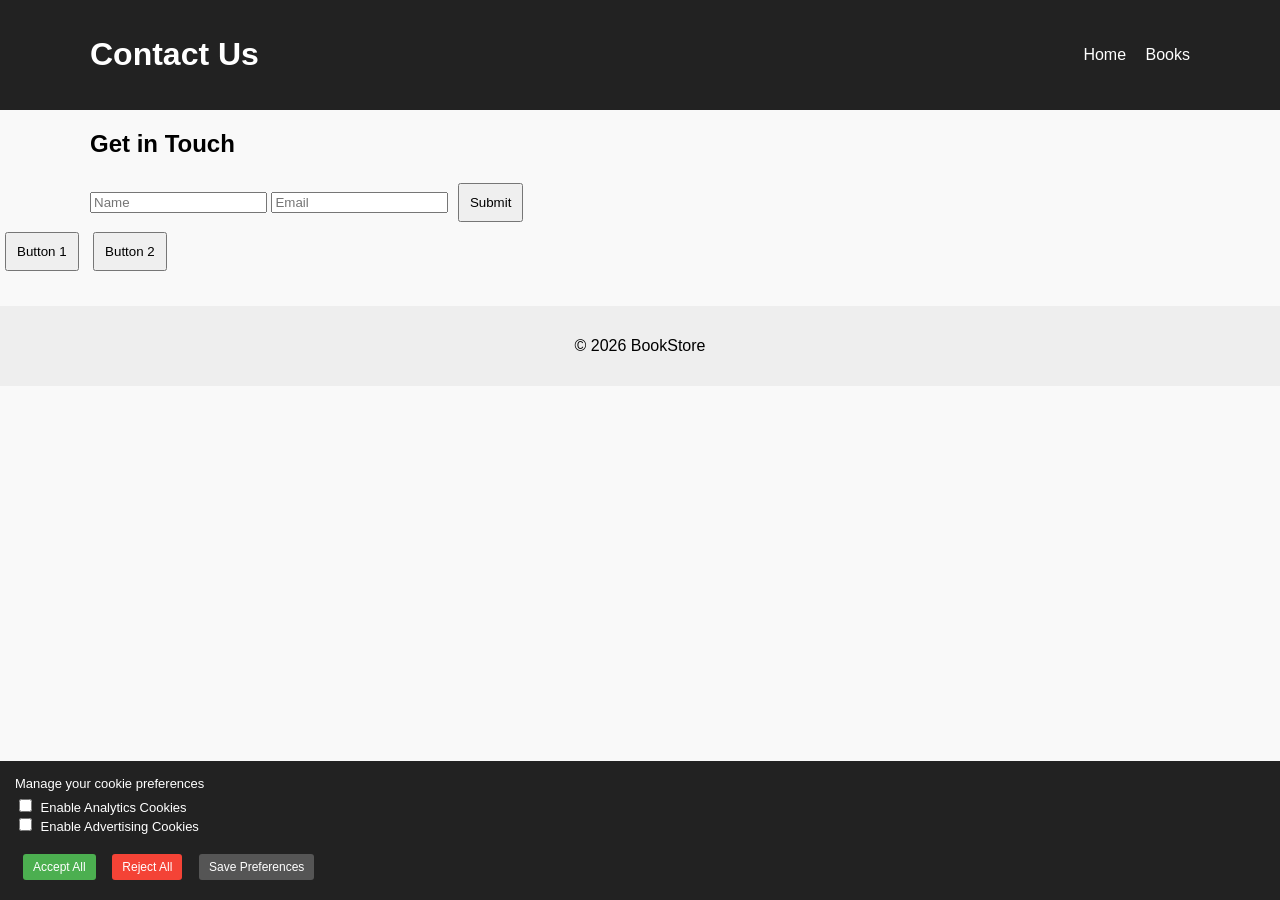
==== contact.html @ 64465c5e "Update contact.html" ====
<!DOCTYPE html>
<html>
<head>

<script>
window.dataLayer = window.dataLayer || [];
function gtag(){dataLayer.push(arguments);}

// ✅ Default consent
gtag('consent', 'default', {
  'analytics_storage': 'denied',
  'ad_storage': 'denied'
});

// ✅ EARLY CONSENT RESTORE (FIX ⭐)
const analytics = localStorage.getItem("analyticsConsent");
const ads = localStorage.getItem("adsConsent");

if (analytics !== null && ads !== null) {
  gtag('consent', 'update', {
    analytics_storage: analytics === "true" ? 'granted' : 'denied',
    ad_storage: ads === "true" ? 'granted' : 'denied'
  });
}
</script>

<!-- Google Tag Manager -->
<script>
(function(w,d,s,l,i){
  w[l]=w[l]||[];
  w[l].push({'gtm.start': new Date().getTime(),event:'gtm.js'});
  var f=d.getElementsByTagName(s)[0],
  j=d.createElement(s),dl=l!='dataLayer'?'&l='+l:'';
  j.async=true;
  j.src='https://www.googletagmanager.com/gtm.js?id='+i+dl;
  f.parentNode.insertBefore(j,f);
})(window,document,'script','dataLayer','GTM-KRKZ2WJP');
</script>

<title>Contact</title>
<link rel="stylesheet" href="style.css">

</head>

<body>

<!-- GTM noscript -->
<noscript>
<iframe src="https://www.googletagmanager.com/ns.html?id=GTM-KRKZ2WJP"
height="0" width="0" style="display:none;visibility:hidden"></iframe>
</noscript>

<header>
  <div class="container nav">
    <h1>Contact Us</h1>
    <nav>
      <a href="index.html">Home</a>
      <a href="products.html">Books</a>
    </nav>
  </div>
</header>

<section>
  <div class="container">
    <h2>Get in Touch</h2>

    <form onsubmit="submitForm(event)">
      <input type="text" id="userName" placeholder="Name" required>
      <input type="email" id="userEmail" placeholder="Email" required>
      <button type="submit">Submit</button>
    </form>

  </div>

  <button onclick="trackBtn1()">Button 1</button>

<button onclick="trackBtn2()">Button 2</button>
</section>

<!-- CONSENT BANNER -->
<div id="consent-banner" style="
position: fixed;
bottom: 0;
width: 100%;
background: #222;
color: #fff;
padding: 15px;
z-index: 9999;
">

  <p>Manage your cookie preferences</p>

  <label>
    <input type="checkbox" id="analyticsConsent">
    Enable Analytics Cookies
  </label><br>

  <label>
    <input type="checkbox" id="adsConsent">
    Enable Advertising Cookies
  </label><br><br>

  <button onclick="acceptAll()">Accept All</button>
  <button onclick="rejectAll()">Reject All</button>
  <button onclick="savePreferences()">Save Preferences</button>

</div>

<footer>
  <p>© 2026 BookStore</p>
</footer>

<script src="script.js"></script>

<script>

// ===============================
// CTA BUTTON TRACKING
// ===============================

function trackBtn1() {

  dataLayer.push({
    event: "btn1",
    cta_text: "Explore Books",
    section_name: undefined
  });

  console.log("btn1 fired");
}


function trackBtn2() {

  dataLayer.push({
    event: "btn2",
    cta_text: "Buy Now",
    section_name: "Hero Banner"
  });

  console.log("btn2 fired");
}

</script>

</body>
</html>

</body>
</html>
---- style.css ----
body {
  font-family: Arial;
  margin: 0;
  background: #f9f9f9;
}

.container {
  max-width: 1100px;
  margin: auto;
  padding: 0 20px;
}

header {
  background: #222;
  color: white;
  padding: 15px 0;
}

.nav {
  display: flex;
  justify-content: space-between;
  align-items: center;
}

nav a {
  color: white;
  margin-left: 15px;
  text-decoration: none;
}

.hero {
  background: url('https://picsum.photos/1200/400') center/cover no-repeat;
  height: 300px;
  display: flex;
  align-items: center;
  justify-content: center;
  color: white;
  text-align: center;
}

.grid {
  display: grid;
  grid-template-columns: repeat(auto-fit, minmax(200px, 1fr));
  gap: 20px;
  margin-top: 20px;
}

.card {
  background: white;
  padding: 15px;
  border-radius: 10px;
  box-shadow: 0 2px 8px rgba(0,0,0,0.1);
  text-align: center;
}

.card img {
  width: 100%;
  height: 250px;
  object-fit: cover;
  border-radius: 5px;
}

button {
  padding: 10px;
  margin: 5px;
  cursor: pointer;
}

.product {
  display: flex;
  gap: 20px;
}

.product img {
  width: 250px;
  height: 350px;
  object-fit: cover;
}

footer {
  background: #eee;
  text-align: center;
  padding: 15px;
  margin-top: 30px;
}


/* =========================
   CONSENT BANNER (MINIMAL FIX)
========================= */

#consent-banner {
  position: fixed;
  bottom: 0;
  width: 100%;
  background: #222;
  color: #fff;
  padding: 12px 20px;
  z-index: 9999;
  font-size: 13px;
}

#consent-banner p {
  margin: 0 0 5px 0;
}

#consent-banner label {
  margin-right: 12px;
  font-size: 13px;
}

#consent-banner input {
  margin-right: 5px;
}

#consent-banner button {
  padding: 6px 10px;
  margin-left: 8px;
  border: none;
  cursor: pointer;
  font-size: 12px;
  border-radius: 3px;
}

/* Button colors */
#consent-banner button:nth-of-type(1) {
  background: #4CAF50;
  color: white;
}

#consent-banner button:nth-of-type(2) {
  background: #f44336;
  color: white;
}

#consent-banner button:nth-of-type(3) {
  background: #555;
  color: white;
}
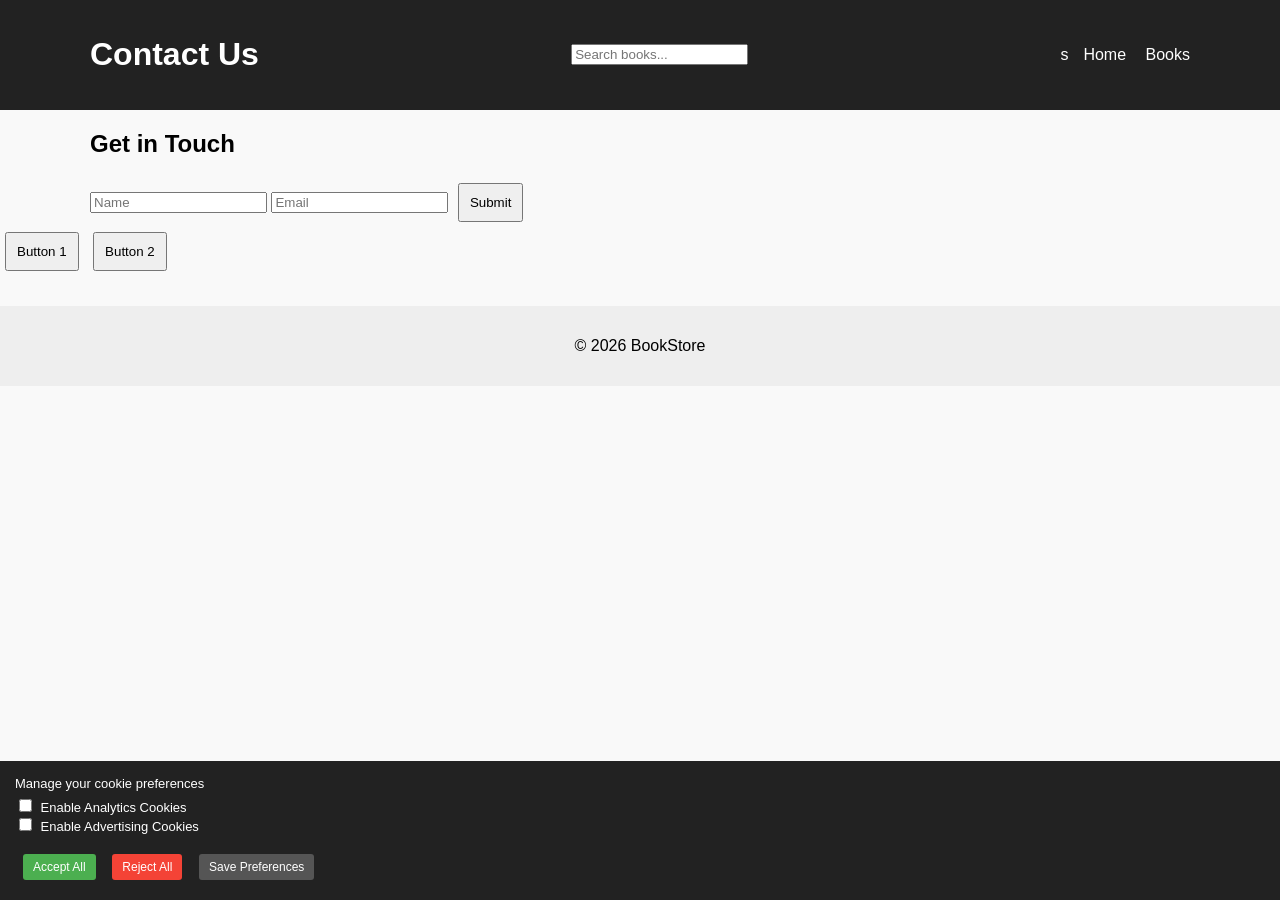
==== commit 6ff670c3: "Update contact.html" ====
--- a/contact.html
+++ b/contact.html
@@ -23,7 +23,10 @@
   });
 }
 </script>
-
+  <script>
+window.adobeDataLayer = window.adobeDataLayer || [];
+</script>
+<script src="https://assets.adobedtm.com/ee2879bff7d5/6f6108c9f97c/launch-d809c08e5b37-development.min.js" async></script>
 <!-- Google Tag Manager -->
 <script>
 (function(w,d,s,l,i){
@@ -53,6 +56,13 @@
 <header>
   <div class="container nav">
     <h1>Contact Us</h1>
+    <div class="container search-section">
+    <input
+        type="text"
+        id="searchBox"
+        placeholder="Search books..."
+    >
+</div>s
     <nav>
       <a href="index.html">Home</a>
       <a href="products.html">Books</a>
@@ -75,6 +85,7 @@
   <button onclick="trackBtn1()">Button 1</button>
 
 <button onclick="trackBtn2()">Button 2</button>
+  
 </section>
 
 <!-- CONSENT BANNER -->
@@ -123,7 +134,6 @@
   dataLayer.push({
     event: "btn1",
     cta_text: "Explore Books",
-    section_name: undefined
   });
 
   console.log("btn1 fired");
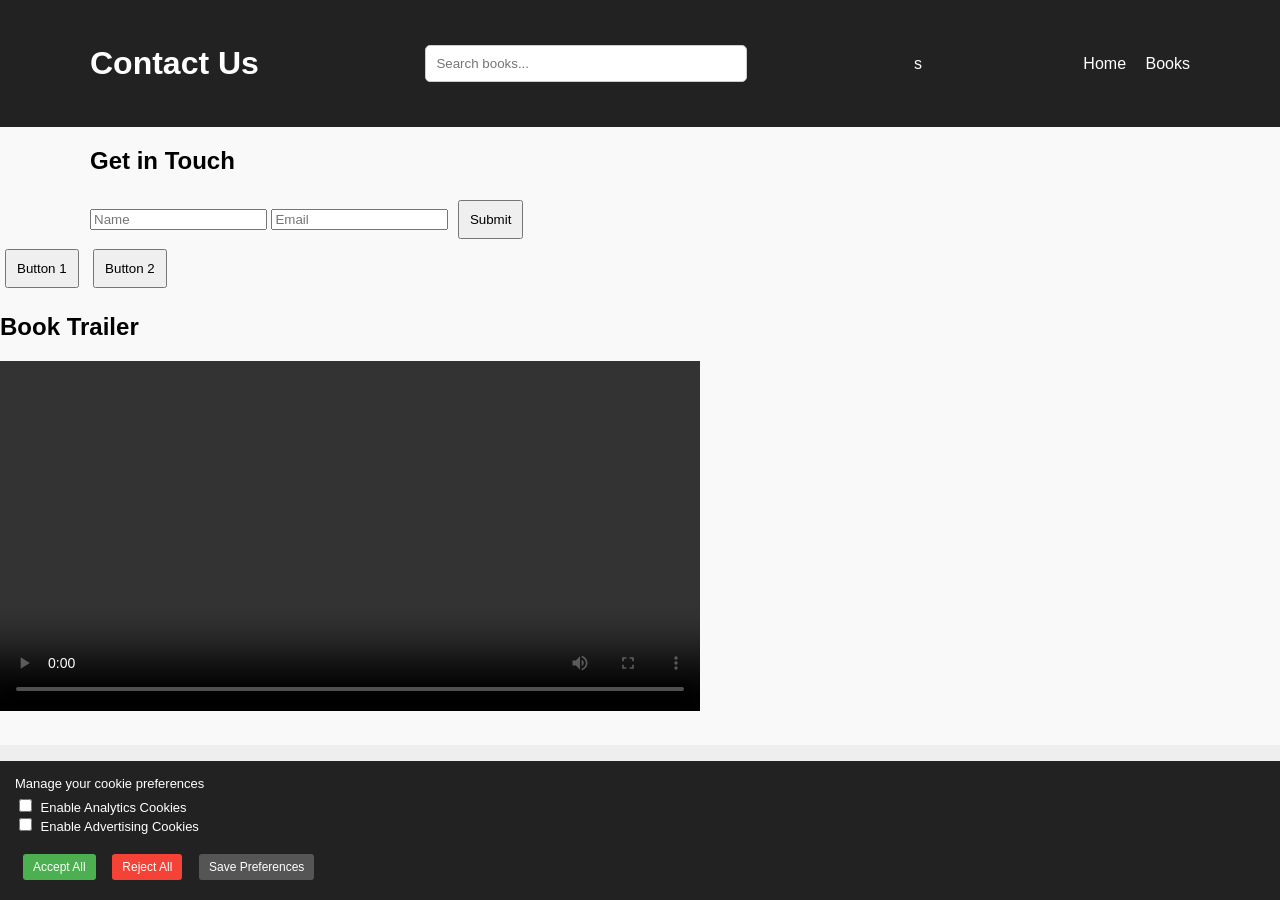
==== commit bd3779f8: "Update contact.html" ====
--- a/contact.html
+++ b/contact.html
@@ -87,6 +87,14 @@
 <button onclick="trackBtn2()">Button 2</button>
   
 </section>
+  <section class="video-section">
+    <h2>Book Trailer</h2>
+
+    <video id="bookVideo" width="700" controls>
+        <source src="kia.mp4" type="video/mp4">
+        Your browser does not support HTML5 video.
+    </video>
+</section>
 
 <!-- CONSENT BANNER -->
 <div id="consent-banner" style="
--- a/style.css
+++ b/style.css
@@ -83,7 +83,17 @@
   padding: 15px;
   margin-top: 30px;
 }
+.search-section{
+    margin:30px 0;
+    text-align:center;
+}
 
+#searchBox{
+    width:300px;
+    padding:10px;
+    border:1px solid #ccc;
+    border-radius:5px;
+}
 
 /* =========================
    CONSENT BANNER (MINIMAL FIX)
